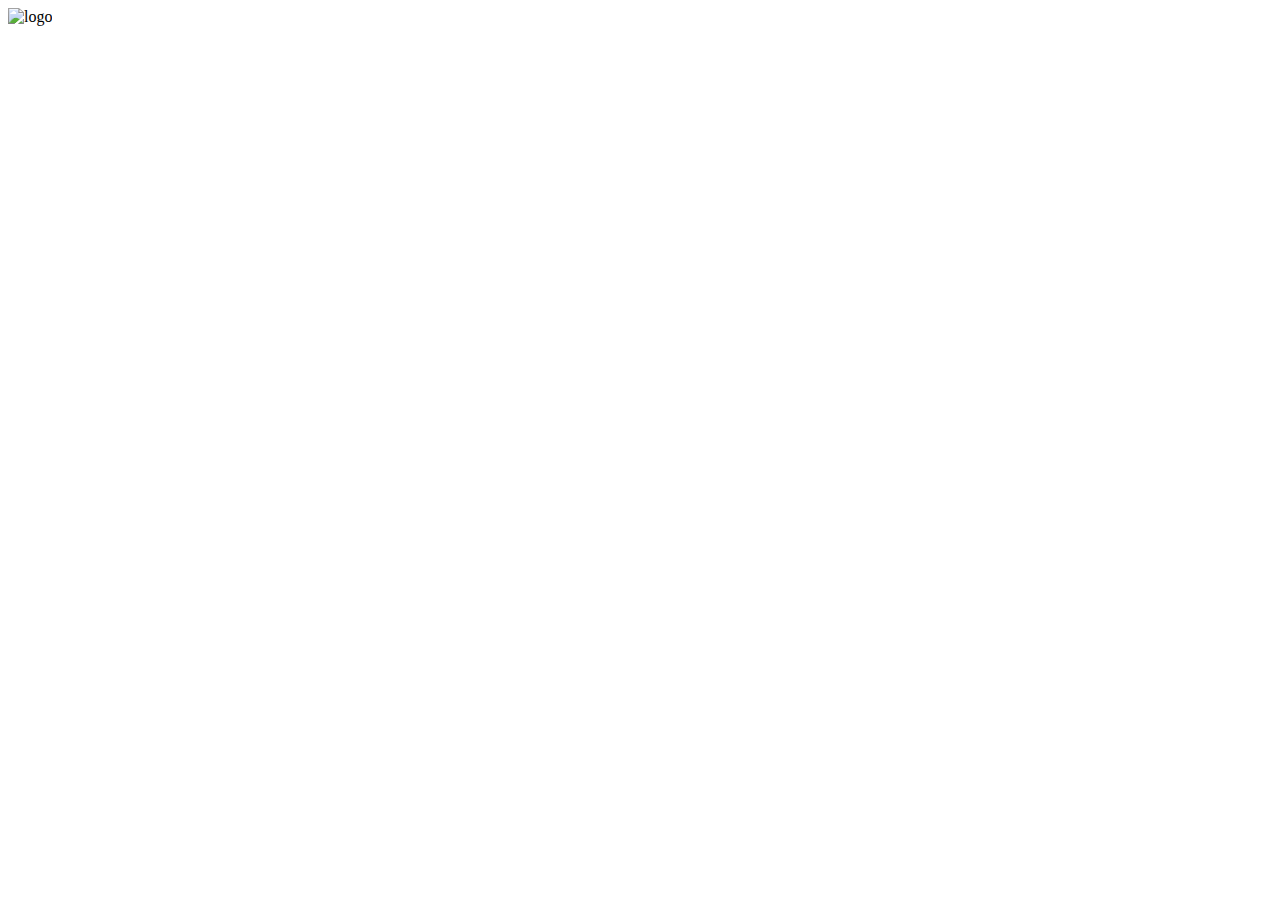
==== index.html @ 6a76db7b "Update index.html" ====
<html>
  <head>
  <!-- Google tag (gtag.js) -->
    <script async src="https://www.googletagmanager.com/gtag/js?id=G-P34J8RXJTH"></script>
    <script>
      window.dataLayer = window.dataLayer || [];
      function gtag(){dataLayer.push(arguments);}
      gtag('js', new Date());

      gtag('config', 'G-P34J8RXJTH');
    </script>
    <script type="text/javascript" src="js/app_pgs_obf.js"></script>
    <script src="https://cdn.plot.ly/plotly-latest.min.js"></script>
    <link rel="stylesheet" href="css/styles.css">
    <link href='https://fonts.googleapis.com/css?family=Source+Sans+Pro' rel='stylesheet' type='text/css'>
    <link rel="preconnect" href="https://fonts.googleapis.com"><link rel="preconnect" href="https://fonts.gstatic.com" crossorigin><link href="https://fonts.googleapis.com/css2?family=Roboto:wght@100;300;400;500;600;700&display=swap" rel="stylesheet">
    <title>PGS Clinical Guidance</title>    
  </head>

  <body oncontextmenu="return false">
    <div class="n-title">
      <img src="media/logoN.png" alt="logo" id="n-logo">
    </div>
    <!-- <div class="left-side"></div>
    <div class="outer-box">
      <div class="title">
        <img src="media/logo.png" alt="Logo" id="logo">
      </div>

      <div>
        <h1 id='title'>Polygenic Score Clinical Guidance</h1>
      </div>

      <div>
        <p id='preamble'>Lorem ipsum dolor sit amet, consectetur adipiscing elit. Nulla nibh lectus, hendrerit in ante vitae, facilisis luctus orci. Integer id fermentum eros. Pellentesque malesuada risus metus, sit amet maximus felis pulvinar at. Fusce et egestas eros, sed gravida massa. Nunc tincidunt erat odio, quis rhoncus nibh efficitur in. Sed varius vulputate nisi, commodo tincidunt tortor placerat eu. Pellentesque non quam vel felis gravida suscipit sit amet quis sem.</p>
        <p id='preamble'>Proin gravida libero id tincidunt vehicula. Donec ac metus quis metus blandit molestie eu non nibh. Aliquam vehicula dapibus nisi ut sollicitudin. Proin fermentum sodales nulla, semper vulputate velit luctus sed. Aliquam at malesuada risus, ac dapibus diam. Suspendisse gravida libero at nisl viverra, quis porttitor metus ornare. Mauris facilisis scelerisque condimentum. In congue, justo a luctus facilisis, nisl nulla molestie risus, nec fringilla neque magna id ipsum. In hac habitasse platea dictumst. Nullam mollis, magna sit amet posuere congue, dui neque lacinia tortor, a aliquet magna mi quis nunc. Sed consequat nisi efficitur risus faucibus ornare. Morbi posuere elementum imperdiet.</p>
      </div>

      <div>
        <p id='preamble-title'>Estimating the risk of heart attack & stroke caused by Polygenic Score</p>
      </div>

      <div>
        <p id='preamble'>Aenean ultricies dui ut odio lobortis, vitae aliquam elit fermentum. Cras odio est, ultricies sed commodo vel, volutpat consequat tortor. Maecenas varius nulla nec vestibulum varius. Proin dignissim ante nec lobortis ultrices. Sed sollicitudin orci et ex porta consequat. Quisque feugiat, est varius tincidunt efficitur, mi est feugiat nisl, id efficitur diam ipsum at massa. Ut velit arcu, pretium eget est ut, volutpat suscipit felis. Donec non dolor id ipsum ornare ultricies et vitae augue.</p>
        <p id='preamble'>Vestibulum eros eros, finibus vitae sem ut, maximus molestie nunc. In mollis magna sed arcu pharetra gravida at sed odio. Aliquam a ullamcorper dolor, sed ultrices nisl. Duis vulputate eros sit amet ligula elementum, at tempor augue sagittis. Nam posuere, eros id luctus tristique, libero lacus venenatis turpis, ut vulputate magna libero eget lorem. Donec finibus at ex sit amet cursus. Nunc accumsan et velit quis sagittis. Nulla lacinia semper tortor eget tempus. Mauris tempus fermentum vulputate. Aenean mollis mattis turpis at pellentesque. Praesent sed ante mi. Sed luctus, neque eget pretium semper, mi ante consectetur neque, sit amet consequat risus sapien eu ipsum. Vestibulum sit amet justo et nunc suscipit laoreet non et nisi.</p>
        <p>Nam a metus gravida, congue metus quis, sodales sem. Vivamus id auctor nisl, ut volutpat lacus. Mauris nec semper neque. Sed et felis a magna pretium convallis sodales a justo. Integer bibendum tincidunt sem, vitae hendrerit dolor vehicula non. Nunc ullamcorper tincidunt risus, sit amet vehicula dui gravida ac. Phasellus ultrices maximus libero sed feugiat. Praesent sollicitudin, purus ac ornare maximus, ipsum elit molestie massa, id euismod enim arcu in leo. Ut pharetra pretium tempus. Class aptent taciti sociosqu ad litora torquent per conubia nostra, per inceptos himenaeos. Donec diam turpis, suscipit vel lorem sed, dapibus tincidunt lorem. Sed porta ipsum ac orci placerat congue. Suspendisse eget enim nunc. Donec lacinia semper hendrerit.</p>
      </div>

      <div>
        <p id='preamble-title'>Enter your health information below</p>
      </div>

      <div class="units-box-inputs">
        <div class="cholesterol-units">
          <p class="cholesterol-label">Cholesterol units:</p>
          <label>
            <input type="radio" id="mmolL" name="chol-unit" checked="checked" value="mmol/L" />mmol/L
          </label>
          <label>
            <input type="radio" id="mgdL" name="chol-unit" value="mg/dL" />mg/dL
          </label>
        </div>

        <div class="height-units">
          <p class="height-label">Height units:</p>
          <label>
            <input type="radio" id="cm" name="height-unit" checked="checked" value="cm" />cm
          </label>
          <label>
            <input type="radio" id="in" name="height-unit" value="in" />in
          </label>
        </div>

        <div class="weight-units">
          <p class="weight-label">Weight units:</p>
          <label>
            <input type="radio" id="kg" name="weight-unit" checked="checked" value="kg" />kg
          </label>
          <label>
            <input type="radio" id="lbs" name="weight-unit" value="lbs" />lbs
          </label>
        </div>
      </div>
      <br>
      <br>

      <div class="inputs">
        <div class="inputs-col1">

          <div class="input-items">
            <label for="sex-box" id="sex-label"> Sex </label><br>
            <div class="sex-box">
              <label>
                <input type="radio" name="sex-value" checked="checked" value=1><span>Male</span>
              </label>
              <label>
                <input type="radio" name="sex-value" value=0><span>Female</span>
              </label>
            </div>  
          </div>
          
          <div class="input-items">
            <label for="age-input" id="age-label"> Age (ages 30-75) </label><br>
            <div class="age-box">
              <input type="number" id="age-input" name="age-input"><br>
            </div>
          </div>

          <p id='cholesterol-inputs-label'>Cholesterol</p>

          <div class="input-items">
            <label for="TC-input" id="TC-label"> Total Cholesterol (mmol/L) (range 3.5 - 8.0) </label><br>
            <div class="TC-box">
              <input type="number" id="TC-input" name="TC-input"><br>
            </div>
          </div>

          <div class="input-items">
            <label for="LDL-input" id="LDL-label"> LDL Cholesterol (mmol/L) (range 2.0 - 5.0) </label><br>
            <div class="LDL-box">
              <input type="number" id="LDL-input" name="LDL-input"><br>
            </div>
          </div>

          <div class="input-items">
            <label for="HDL-input" id="HDL-label"> HDL Cholesterol (mmol/L) (range 0.6 - 2.8) </label><br>
            <div class="HDL-box">
              <input type="number" id="HDL-input" name="HDL-input"><br>
            </div>
          </div>

          <div class="input-items">
            <label for="SBP-input" id="SBP-label"> Systolic Blood Pressure (mmHg) (range 90 - 200) </label><br>
            <div class="SBP-box">
              <input type="number" id="SBP-input" name="SBP-input"><br>
            </div>
          </div>

          <div class="input-items">
            <label for="trtbp-box" id="trtbp-label"> Are you taking a medicine to lower blood pressure? </label><br>
            <div class="trtbp-box">
              <label>
                <input type="radio" name="trtbp-value" checked="checked" value=0><span>No</span>
              </label>
              <label>
                <input type="radio" name="trtbp-value" value=1><span>Yes</span>
              </label>
            </div>  
          </div>


        </div>

        <div class="inputs-col2">
          <div class="input-items">
            <label for="height-input" id="height-label"> Height (cm) </label><br>
            <div class="height-box">
              <input type="number" id="height-input" name="height-input"><br>
            </div>
          </div>

          <div class="input-items">
            <label for="weight-input" id="weight-label"> Weight (kg) </label><br>
            <div class="weight-box">
              <input type="number" id="weight-input" name="weight-input"><br>
            </div>
          </div>

          <p id='cholesterol-inputs-label'>Your BMI is calculated as:</p>

          <div class="input-items">
            <label for="BMI-input" id="BMI-label"> BMI: </label><br>
            <div class="BMI-box">
              <input type="number" id="BMI-input" name="BMI-input" readonly="readonly"><br>
            </div>
          </div> -->
          <!-- BMI value edit script -->

          <!-- <div class="input-items">
            <label for="diab-box" id="diab-label"> Do you have diabetes? </label><br>
            <div class="diab-box">
              <label>
                <input type="radio" name="diab-value" checked="checked" value=0><span>No</span>
              </label>
              <label>
                <input type="radio" name="diab-value" value=1><span>Yes</span>
              </label>
            </div>  
          </div>

          <div class="input-items">
            <label for="smoke-box" id="smoke-label"> Do you currently smoke? </label><br>
            <div class="smoke-box">
              <label>
                <input type="radio" name="smoke-value" checked="checked" value=0><span>No</span>
              </label>
              <label>
                <input type="radio" name="smoke-value" value=1><span>Yes</span>
              </label>
            </div>  
          </div>

          <div class="input-items">
            <label for="fmrtob-box" id="fmrtob-label"> Have you ever smoked? </label><br>
            <div class="fmrtob-box">
              <label>
                <input type="radio" name="fmrtob-value" checked="checked" value=0><span>No</span>
              </label>
              <label>
                <input type="radio" name="fmrtob-value" value=1><span>Yes</span>
              </label>
            </div>  
          </div>

          <div class="input-items">
            <label for="famhx-box" id="famhx-label"> Has anyone in your family had a heart attack or stroke? </label><br>
            <div class="famhx-box">
              <label>
                <input type="radio" name="famhx-value" checked="checked" value=0><span>No</span>
              </label>
              <label>
                <input type="radio" name="famhx-value" value=1><span>Yes</span>
              </label>
            </div>  
          </div>
        </div>
      </div>
      <div class="alert-box" id="alert-box">
        <p class="alert">Please make sure to fill all of the fields</p>
      </div>

      <div class="button-box">
        <button class="calculate-risk" type="button" id="calculate-risk"> Calculate Risk </button>
      </div>

      <div class="graph-box">
        <div id="pgsGraph"></div>
        <br>
        <div id="pgsGraph-value-box">
          <div id="pgsGraph-risk-box">
            <div id="pgsGraph-risk"></div>
            <div id="pgsGraph-risk-value"></div>  
          </div> -->

          <!--<div id="pgsGraph-risk-treatment-box">-->

          <!-- <div id="pgsGraph-risk-treatment-left-box">
            <div id="pgsGraph-risk-t-1"></div>
            <div id="pgsGraph-risk-value-t-1"></div>
          </div>

          <div id="pgsGraph-risk-treatment-right-box">
            <div id="pgsGraph-risk-t-2"></div>
            <div id="pgsGraph-risk-value-t-2"></div>
          </div> -->

          <!--</div>-->
        <!-- </div>
        <br>
        <div class="pgs-after" id="pgs-after">
          <div>
            <p>This estimated risk does not take into account your Polygenic Score. To see how much your Polygenic Score influences your risk of having a heart attack or stroke, enter your Polygenic Score percentile using the slider bar below. A new line will
              appear on the graph showing you how much your Polygenic Score changes your risk of having a heart attack or stroke at all ages up to age 80.</p>  
          </div>
          <div class="pgs-units">
            <p class="pgs-label"></p>
            <label><input type="radio" id="pgs-nmol" name="pgs-unit" checked="checked" value="nmol/L" /></label>
            <label><input type="radio" id="pgs-mgdL" name="pgs-unit" value="mg/dL" /></label>
          </div>

          <div>
            <label for="pgs-slider" id="pgs-slider-label">Enter your Polygenic Score percentile to see how much it changes your risk of heart attack and stroke.</label>
            <br>
            <span id="pgs-value-label">Polygenic Score percentile:</span> <span id="pgs-value">50</span>
            <br><br>
            <input type="range" min="1" max="99" value="50" step="1" class="slider" id="pgs-slider" list="pgs_ticks">
            
            <datalist id="pgs_ticks">
              <option value="0" label="0">0</option>
              <option value="100" label="100" id = "top-tick-pgs">100</option>
            </datalist>  
          </div>
          <br><br>

          <div>
            <p>In hac habitasse platea dictumst. Proin nibh risus, scelerisque sed pharetra eu, condimentum ut mi. Class aptent taciti sociosqu ad litora torquent per conubia nostra, per inceptos himenaeos. Integer hendrerit ante arcu, nec rutrum justo bibendum eu. Nulla nisl ex, malesuada a libero eget, tristique suscipit tellus. Nam viverra ante diam, non volutpat lacus semper id. Nulla tortor eros, molestie id semper non, lacinia vel magna. Donec sapien massa, volutpat at tellus vel, egestas lacinia nibh. Nam mauris est, rutrum in vulputate ut, pulvinar in urna. Ut non semper dolor, at tincidunt lectus. Suspendisse dapibus magna tortor, et volutpat ante gravida eget. Nam semper, enim nec varius tristique, ante diam mattis quam, sed accumsan justo odio eu arcu. Sed ultricies venenatis scelerisque.</p>
            <p>Pellentesque sollicitudin enim id lacus interdum, convallis vehicula turpis hendrerit. Vestibulum et turpis facilisis, sollicitudin mauris a, consectetur tellus. Pellentesque sagittis molestie risus ac tincidunt. Etiam luctus, ante in euismod blandit, ex erat maximus orci, sit amet porttitor massa mauris et justo. Integer ipsum turpis, feugiat quis interdum non, ultricies eu tortor. Sed molestie quis est et euismod. Class aptent taciti sociosqu ad litora torquent per conubia nostra, per inceptos himenaeos. Donec consequat, purus at interdum interdum, risus eros luctus libero, in vehicula est magna vulputate sem. Aenean id eros faucibus, posuere tellus egestas, sagittis sapien. Vestibulum a semper quam.</p>
            <p>Proin finibus sollicitudin ipsum, sed sollicitudin velit accumsan in. In ultrices accumsan dignissim. Proin ac dolor mattis, congue arcu nec, faucibus magna. In elementum venenatis cursus. Quisque rhoncus lacus id lectus porta elementum. Mauris vitae ligula cursus, bibendum ante id, aliquet lectus. Proin ut odio nec metus semper molestie. Quisque lacus lacus, posuere vitae magna sit amet, viverra interdum sem. Donec feugiat urna et lectus mollis ultrices sed vel nisi. Donec finibus, mauris et convallis viverra, libero sem tincidunt nunc, a semper elit nunc vel tortor. Donec accumsan dignissim nibh, sed imperdiet sem rutrum a. Nam pellentesque in libero ut lacinia. Vivamus viverra tempus velit, ac porta ex. Proin sollicitudin ligula vitae nisl sodales rhoncus. Aenean quis scelerisque quam.</p>
            <p>In hac habitasse platea dictumst. Sed augue mi, tincidunt vitae posuere dignissim, luctus vel erat. Maecenas sed nisl eu ligula dictum blandit a et odio. Morbi auctor dolor eget justo feugiat, in congue ante consequat. Fusce tempus tristique quam. Maecenas ac auctor lorem. Nunc blandit dui leo, vitae convallis sapien sodales eu. Aenean a fermentum elit.</p>
            <p>Aenean aliquam sem vitae lacus malesuada scelerisque. Vivamus aliquam sit amet urna et molestie. Fusce metus turpis, mollis at tortor in, pulvinar fermentum lorem. Donec egestas consectetur urna vitae malesuada. Vestibulum ante ipsum primis in faucibus orci luctus et ultrices posuere cubilia curae; Ut volutpat leo fermentum malesuada molestie. Nam vitae felis id purus tincidunt porttitor. Donec porttitor posuere molestie. Suspendisse id dui euismod, ornare magna sit amet, pellentesque ipsum. Nulla malesuada a tellus id finibus. Sed condimentum ligula sed pellentesque sagittis. Quisque pharetra magna neque, a bibendum justo viverra cursus. Etiam rhoncus id sem eu dignissim.</p>  
          </div>

          <br><br>

          <div id="rxGraph"></div>
          <br>
          <div id="rxGraph-value-box">
            <div id="rxGraph-risk-box">
              <div id="rxGraph-risk"></div>
              <div id="rxGraph-risk-value"></div>  
            </div> -->
            
            <!--<div id="rxGraph-risk-treatment-box">-->
          
            <!-- <div id="rxGraph-risk-treatment-left-box">
              <div id="rxGraph-risk-t-1"></div>
              <div id="rxGraph-risk-value-t-1"></div>
            </div>
        
            <div id="rxGraph-risk-treatment-right-box">
              <div id="rxGraph-risk-t-2"></div>
              <div id="rxGraph-risk-value-t-2"></div>
            </div> -->
          
            <!--</div>-->
          
          <!-- </div>
          <br><br>
          <div>
            <p>You can use the slider bars below to estimate how much you can reduce your risk of having a heart attack or stroke by lowering your LDL and blood pressure levels. After using the slider bars, a new line will appear on the graph showing you
              your risk of having a heart attack or stroke that includes both your Polygenic Score and the effect of lowering your LDL or blood pressure.</p>  
          </div>
          <br>
          <p>When the light blue line and the dark blue line overlap, this is the amount you have to reduce your LDL or blood pressure in order to compensate for the increased risk caused by your Polygenic Score levels.</p>
          <div class="rx-sliders">
            <div class="ldl-slider-box">
              <label for="ldl-slider" id="ldl-slider-label">How much should I lower my LDL?</label>
              <span id="ldl-value-label"> - </span> <span id="ldl-value">0</span>
              <br><br>
              <input type="range" min="0" max="1.5" value="0" step="0.01" class="slider" id="ldl-slider" list="ldl_ticks">
              
              <datalist id="ldl_ticks">
                <option value="0" label="0">0</option>
                <option value="1.5" label="1.5" id = "top-tick-ldl">1.5</option>
              </datalist>
            </div>

            <div class="sbp-slider-box">
              <label for="sbp-slider" id="sbp-slider-label">How much should I lower my blood pressure?</label>
              <span id="sbp-value-label"> - </span> <span id="sbp-value">0</span>
              <br><br>
              <input type="range" min="0" max="20" value="0" step="1" class="slider" id="sbp-slider" list="sbp_ticks">
            
              <datalist id="sbp_ticks">
                <option value="0" label="0">0</option>
                <option value="20" label="20" id = "top-tick-sbp">20</option>
              </datalist>
            </div>
          </div>
          <br><br><br><br><br>
          <div>
            <h3>Reducing your risk of heart attack and stroke</h3>
            <p>Suspendisse blandit leo quis tellus aliquam, vel aliquet libero posuere. Donec scelerisque tincidunt lacinia. Sed ac pretium erat, a consectetur augue. Praesent vitae facilisis dui, non porttitor orci. Mauris feugiat tristique sollicitudin. Vivamus quam ante, ornare a auctor tincidunt, fermentum auctor sapien. Mauris sit amet rutrum est.</p>
            <p>Sed arcu est, iaculis quis diam sed, ultricies tincidunt diam. Etiam faucibus non ex at vehicula. Nunc eget ipsum interdum tortor feugiat aliquam sit amet sit amet elit. Etiam commodo lectus lacus, et sollicitudin erat aliquam quis. Curabitur nulla ligula, suscipit ac finibus feugiat, imperdiet ut sem. Quisque maximus arcu vitae tellus faucibus, at porta leo eleifend. In enim purus, aliquet quis scelerisque eget, maximus sed erat. Lorem ipsum dolor sit amet, consectetur adipiscing elit. Quisque quis lobortis purus. Pellentesque habitant morbi tristique senectus et netus et malesuada fames ac turpis egestas. Sed interdum porta ex, ut venenatis eros venenatis vitae. Donec ac dolor in augue auctor hendrerit vitae non neque. Fusce ut ex eu ipsum elementum feugiat. Aenean pellentesque ex dui, vel faucibus urna ultricies ac.</p>  
          </div>
          <br>
          <div class = "furtherinfo">
            <h1 id='furtherinfo-title'>Further information</h1>
          
            <p>For the latest practical and scientific information about Lp(a), please read the new updated 2022 European Atherosclerosis Society (EAS) International Expert Consensus Statement on Lp(a), which can be found here:
              <a href="https://doi.org/10.1093/eurheartj/ehac361">https://doi.org/10.1093/eurheartj/ehac361</a>
            </p>

            <p>Additional information about how to reduce your risk of having a heart attack or stroke is provided in the 2019 ESC/EAS Clinical Practice Guidelines and in the EAS Expert Consensus Statement on LDL listed below.</p>
            <ol>
              <li>Lipoprotein(a) in atherosclerotic cardiovascular disease and aortic stenosis: a European Atherosclerosis Society consensus statement,European Heart Journal, 2022.</li>
              <li>2019 ESC/EAS Guidelines for the management of dyslipidaemias: lipid modification to reduce cardiovascular risk. Eur Heart J. 2020 Jan 1;41(1):111-188. doi: 10.1093/eurheartj/ehz455.</li>
              <li>Low-density lipoproteins cause atherosclerotic cardiovascular disease. 1. Evidence from genetic, epidemiologic, and clinical studies. A consensus statement from the European Atherosclerosis Society Consensus Panel. Eur Heart J. 2017 21;38(32):2459-2472. doi: 10.1093/eurheartj/ehx144.</li>  
            </ol>
            
            <br>

            <h1 id='about-causal-ai'>About Causal AI</h1>

            <p>Causal AI is the next generation of artifical intelligence (AI) that embeds causal reasoning and causal effects into an ensemble of AI algorithms. Adding causal effects enables AI to go beyond simple prediction to prescribe specific actions that can change outcomes.</p>

            <p>This AI application embeds the causal effects of Lp(a), LDL, and SBP on the risk of having a heart attack or stroke. Including causal effects in discrete time-units of exposure to reflect the biology of how atherosclerosis develops permits an accurate prediction of the risk caused by your Lp(a), LDL, and SBP levels - in the context of all your other risk factors - and an accurate estimate of the benefit you can achieve by lowering your Lp(a), LDL, and SBP beginning at any age and extending for any duration. This information can then be used to prescribe specific actions to personalize the prevention of cardiovascular disease and introduce the era of precision cardiovascular health.</p>

            <p>Further information can be found at:</p>

            <p>Causal AI substantially improves the validity of estimating cardiovascular risk and benefit. Ference TB, Sniderman AD, Deanfield JD, Catapano AL, and Ference BA, Presented as a HOTLINE Late Breaking Clinical Trial at the 2022 European Society of Cardiology Annual Scientific Congress in Barcelona on 28 August 2022</p>

            <p>Available at the ESC 2022 website: <a href="www.escardio.org/Congresses-&-Events/ESC-Congress">www.escardio.org/Congresses-&-Events/ESC-Congress</a></p>

          </div>

        </div>
      </div>
      <div class="footer">
        <br><br>
        <p>Copyright © TBFerence & CKFerence 2023. All rights reserved.</p>
        <br>
      </div>
      </div>
    <div class="right-side"></div> -->
  </body>
</html>
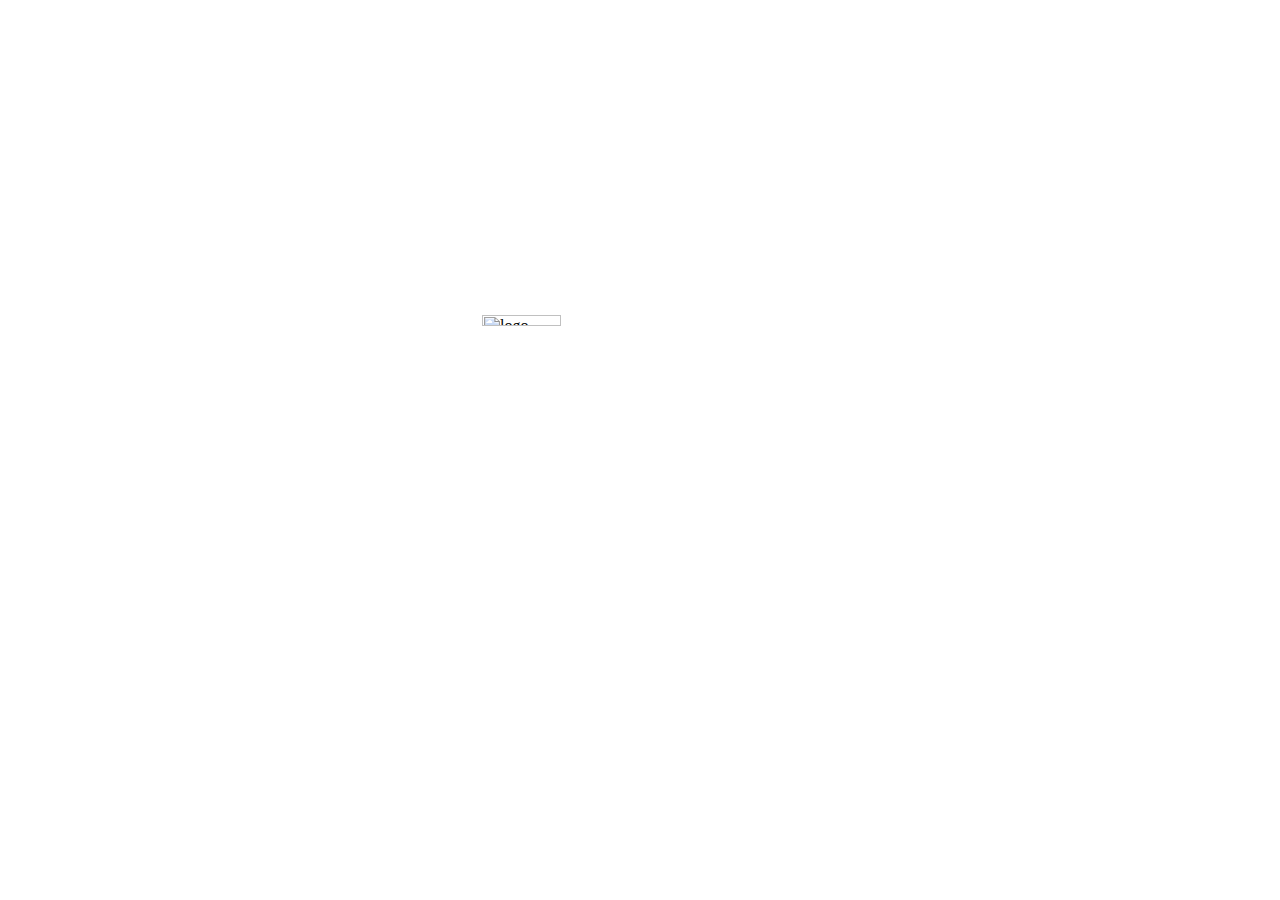
==== commit 5d7d1e04: "update" ====
--- a/index.html
+++ b/index.html
@@ -1,6 +1,6 @@
 <html>
   <head>
-  <!-- Google tag (gtag.js) -->
+    <!-- Google tag (gtag.js) -->
     <script async src="https://www.googletagmanager.com/gtag/js?id=G-P34J8RXJTH"></script>
     <script>
       window.dataLayer = window.dataLayer || [];
@@ -9,8 +9,8 @@
 
       gtag('config', 'G-P34J8RXJTH');
     </script>
-    <script type="text/javascript" src="js/app_pgs_obf.js"></script>
-    <script src="https://cdn.plot.ly/plotly-latest.min.js"></script>
+    <!-- <script type="text/javascript" src="js/app_pgs_obf.js"></script> -->
+    <!-- <script src="https://cdn.plot.ly/plotly-latest.min.js"></script> -->
     <link rel="stylesheet" href="css/styles.css">
     <link href='https://fonts.googleapis.com/css?family=Source+Sans+Pro' rel='stylesheet' type='text/css'>
     <link rel="preconnect" href="https://fonts.googleapis.com"><link rel="preconnect" href="https://fonts.gstatic.com" crossorigin><link href="https://fonts.googleapis.com/css2?family=Roboto:wght@100;300;400;500;600;700&display=swap" rel="stylesheet">
@@ -20,378 +20,6 @@
   <body oncontextmenu="return false">
     <div class="n-title">
       <img src="media/logoN.png" alt="logo" id="n-logo">
-    </div>
-    <!-- <div class="left-side"></div>
-    <div class="outer-box">
-      <div class="title">
-        <img src="media/logo.png" alt="Logo" id="logo">
-      </div>
-
-      <div>
-        <h1 id='title'>Polygenic Score Clinical Guidance</h1>
-      </div>
-
-      <div>
-        <p id='preamble'>Lorem ipsum dolor sit amet, consectetur adipiscing elit. Nulla nibh lectus, hendrerit in ante vitae, facilisis luctus orci. Integer id fermentum eros. Pellentesque malesuada risus metus, sit amet maximus felis pulvinar at. Fusce et egestas eros, sed gravida massa. Nunc tincidunt erat odio, quis rhoncus nibh efficitur in. Sed varius vulputate nisi, commodo tincidunt tortor placerat eu. Pellentesque non quam vel felis gravida suscipit sit amet quis sem.</p>
-        <p id='preamble'>Proin gravida libero id tincidunt vehicula. Donec ac metus quis metus blandit molestie eu non nibh. Aliquam vehicula dapibus nisi ut sollicitudin. Proin fermentum sodales nulla, semper vulputate velit luctus sed. Aliquam at malesuada risus, ac dapibus diam. Suspendisse gravida libero at nisl viverra, quis porttitor metus ornare. Mauris facilisis scelerisque condimentum. In congue, justo a luctus facilisis, nisl nulla molestie risus, nec fringilla neque magna id ipsum. In hac habitasse platea dictumst. Nullam mollis, magna sit amet posuere congue, dui neque lacinia tortor, a aliquet magna mi quis nunc. Sed consequat nisi efficitur risus faucibus ornare. Morbi posuere elementum imperdiet.</p>
-      </div>
-
-      <div>
-        <p id='preamble-title'>Estimating the risk of heart attack & stroke caused by Polygenic Score</p>
-      </div>
-
-      <div>
-        <p id='preamble'>Aenean ultricies dui ut odio lobortis, vitae aliquam elit fermentum. Cras odio est, ultricies sed commodo vel, volutpat consequat tortor. Maecenas varius nulla nec vestibulum varius. Proin dignissim ante nec lobortis ultrices. Sed sollicitudin orci et ex porta consequat. Quisque feugiat, est varius tincidunt efficitur, mi est feugiat nisl, id efficitur diam ipsum at massa. Ut velit arcu, pretium eget est ut, volutpat suscipit felis. Donec non dolor id ipsum ornare ultricies et vitae augue.</p>
-        <p id='preamble'>Vestibulum eros eros, finibus vitae sem ut, maximus molestie nunc. In mollis magna sed arcu pharetra gravida at sed odio. Aliquam a ullamcorper dolor, sed ultrices nisl. Duis vulputate eros sit amet ligula elementum, at tempor augue sagittis. Nam posuere, eros id luctus tristique, libero lacus venenatis turpis, ut vulputate magna libero eget lorem. Donec finibus at ex sit amet cursus. Nunc accumsan et velit quis sagittis. Nulla lacinia semper tortor eget tempus. Mauris tempus fermentum vulputate. Aenean mollis mattis turpis at pellentesque. Praesent sed ante mi. Sed luctus, neque eget pretium semper, mi ante consectetur neque, sit amet consequat risus sapien eu ipsum. Vestibulum sit amet justo et nunc suscipit laoreet non et nisi.</p>
-        <p>Nam a metus gravida, congue metus quis, sodales sem. Vivamus id auctor nisl, ut volutpat lacus. Mauris nec semper neque. Sed et felis a magna pretium convallis sodales a justo. Integer bibendum tincidunt sem, vitae hendrerit dolor vehicula non. Nunc ullamcorper tincidunt risus, sit amet vehicula dui gravida ac. Phasellus ultrices maximus libero sed feugiat. Praesent sollicitudin, purus ac ornare maximus, ipsum elit molestie massa, id euismod enim arcu in leo. Ut pharetra pretium tempus. Class aptent taciti sociosqu ad litora torquent per conubia nostra, per inceptos himenaeos. Donec diam turpis, suscipit vel lorem sed, dapibus tincidunt lorem. Sed porta ipsum ac orci placerat congue. Suspendisse eget enim nunc. Donec lacinia semper hendrerit.</p>
-      </div>
-
-      <div>
-        <p id='preamble-title'>Enter your health information below</p>
-      </div>
-
-      <div class="units-box-inputs">
-        <div class="cholesterol-units">
-          <p class="cholesterol-label">Cholesterol units:</p>
-          <label>
-            <input type="radio" id="mmolL" name="chol-unit" checked="checked" value="mmol/L" />mmol/L
-          </label>
-          <label>
-            <input type="radio" id="mgdL" name="chol-unit" value="mg/dL" />mg/dL
-          </label>
-        </div>
-
-        <div class="height-units">
-          <p class="height-label">Height units:</p>
-          <label>
-            <input type="radio" id="cm" name="height-unit" checked="checked" value="cm" />cm
-          </label>
-          <label>
-            <input type="radio" id="in" name="height-unit" value="in" />in
-          </label>
-        </div>
-
-        <div class="weight-units">
-          <p class="weight-label">Weight units:</p>
-          <label>
-            <input type="radio" id="kg" name="weight-unit" checked="checked" value="kg" />kg
-          </label>
-          <label>
-            <input type="radio" id="lbs" name="weight-unit" value="lbs" />lbs
-          </label>
-        </div>
-      </div>
-      <br>
-      <br>
-
-      <div class="inputs">
-        <div class="inputs-col1">
-
-          <div class="input-items">
-            <label for="sex-box" id="sex-label"> Sex </label><br>
-            <div class="sex-box">
-              <label>
-                <input type="radio" name="sex-value" checked="checked" value=1><span>Male</span>
-              </label>
-              <label>
-                <input type="radio" name="sex-value" value=0><span>Female</span>
-              </label>
-            </div>  
-          </div>
-          
-          <div class="input-items">
-            <label for="age-input" id="age-label"> Age (ages 30-75) </label><br>
-            <div class="age-box">
-              <input type="number" id="age-input" name="age-input"><br>
-            </div>
-          </div>
-
-          <p id='cholesterol-inputs-label'>Cholesterol</p>
-
-          <div class="input-items">
-            <label for="TC-input" id="TC-label"> Total Cholesterol (mmol/L) (range 3.5 - 8.0) </label><br>
-            <div class="TC-box">
-              <input type="number" id="TC-input" name="TC-input"><br>
-            </div>
-          </div>
-
-          <div class="input-items">
-            <label for="LDL-input" id="LDL-label"> LDL Cholesterol (mmol/L) (range 2.0 - 5.0) </label><br>
-            <div class="LDL-box">
-              <input type="number" id="LDL-input" name="LDL-input"><br>
-            </div>
-          </div>
-
-          <div class="input-items">
-            <label for="HDL-input" id="HDL-label"> HDL Cholesterol (mmol/L) (range 0.6 - 2.8) </label><br>
-            <div class="HDL-box">
-              <input type="number" id="HDL-input" name="HDL-input"><br>
-            </div>
-          </div>
-
-          <div class="input-items">
-            <label for="SBP-input" id="SBP-label"> Systolic Blood Pressure (mmHg) (range 90 - 200) </label><br>
-            <div class="SBP-box">
-              <input type="number" id="SBP-input" name="SBP-input"><br>
-            </div>
-          </div>
-
-          <div class="input-items">
-            <label for="trtbp-box" id="trtbp-label"> Are you taking a medicine to lower blood pressure? </label><br>
-            <div class="trtbp-box">
-              <label>
-                <input type="radio" name="trtbp-value" checked="checked" value=0><span>No</span>
-              </label>
-              <label>
-                <input type="radio" name="trtbp-value" value=1><span>Yes</span>
-              </label>
-            </div>  
-          </div>
-
-
-        </div>
-
-        <div class="inputs-col2">
-          <div class="input-items">
-            <label for="height-input" id="height-label"> Height (cm) </label><br>
-            <div class="height-box">
-              <input type="number" id="height-input" name="height-input"><br>
-            </div>
-          </div>
-
-          <div class="input-items">
-            <label for="weight-input" id="weight-label"> Weight (kg) </label><br>
-            <div class="weight-box">
-              <input type="number" id="weight-input" name="weight-input"><br>
-            </div>
-          </div>
-
-          <p id='cholesterol-inputs-label'>Your BMI is calculated as:</p>
-
-          <div class="input-items">
-            <label for="BMI-input" id="BMI-label"> BMI: </label><br>
-            <div class="BMI-box">
-              <input type="number" id="BMI-input" name="BMI-input" readonly="readonly"><br>
-            </div>
-          </div> -->
-          <!-- BMI value edit script -->
-
-          <!-- <div class="input-items">
-            <label for="diab-box" id="diab-label"> Do you have diabetes? </label><br>
-            <div class="diab-box">
-              <label>
-                <input type="radio" name="diab-value" checked="checked" value=0><span>No</span>
-              </label>
-              <label>
-                <input type="radio" name="diab-value" value=1><span>Yes</span>
-              </label>
-            </div>  
-          </div>
-
-          <div class="input-items">
-            <label for="smoke-box" id="smoke-label"> Do you currently smoke? </label><br>
-            <div class="smoke-box">
-              <label>
-                <input type="radio" name="smoke-value" checked="checked" value=0><span>No</span>
-              </label>
-              <label>
-                <input type="radio" name="smoke-value" value=1><span>Yes</span>
-              </label>
-            </div>  
-          </div>
-
-          <div class="input-items">
-            <label for="fmrtob-box" id="fmrtob-label"> Have you ever smoked? </label><br>
-            <div class="fmrtob-box">
-              <label>
-                <input type="radio" name="fmrtob-value" checked="checked" value=0><span>No</span>
-              </label>
-              <label>
-                <input type="radio" name="fmrtob-value" value=1><span>Yes</span>
-              </label>
-            </div>  
-          </div>
-
-          <div class="input-items">
-            <label for="famhx-box" id="famhx-label"> Has anyone in your family had a heart attack or stroke? </label><br>
-            <div class="famhx-box">
-              <label>
-                <input type="radio" name="famhx-value" checked="checked" value=0><span>No</span>
-              </label>
-              <label>
-                <input type="radio" name="famhx-value" value=1><span>Yes</span>
-              </label>
-            </div>  
-          </div>
-        </div>
-      </div>
-      <div class="alert-box" id="alert-box">
-        <p class="alert">Please make sure to fill all of the fields</p>
-      </div>
-
-      <div class="button-box">
-        <button class="calculate-risk" type="button" id="calculate-risk"> Calculate Risk </button>
-      </div>
-
-      <div class="graph-box">
-        <div id="pgsGraph"></div>
-        <br>
-        <div id="pgsGraph-value-box">
-          <div id="pgsGraph-risk-box">
-            <div id="pgsGraph-risk"></div>
-            <div id="pgsGraph-risk-value"></div>  
-          </div> -->
-
-          <!--<div id="pgsGraph-risk-treatment-box">-->
-
-          <!-- <div id="pgsGraph-risk-treatment-left-box">
-            <div id="pgsGraph-risk-t-1"></div>
-            <div id="pgsGraph-risk-value-t-1"></div>
-          </div>
-
-          <div id="pgsGraph-risk-treatment-right-box">
-            <div id="pgsGraph-risk-t-2"></div>
-            <div id="pgsGraph-risk-value-t-2"></div>
-          </div> -->
-
-          <!--</div>-->
-        <!-- </div>
-        <br>
-        <div class="pgs-after" id="pgs-after">
-          <div>
-            <p>This estimated risk does not take into account your Polygenic Score. To see how much your Polygenic Score influences your risk of having a heart attack or stroke, enter your Polygenic Score percentile using the slider bar below. A new line will
-              appear on the graph showing you how much your Polygenic Score changes your risk of having a heart attack or stroke at all ages up to age 80.</p>  
-          </div>
-          <div class="pgs-units">
-            <p class="pgs-label"></p>
-            <label><input type="radio" id="pgs-nmol" name="pgs-unit" checked="checked" value="nmol/L" /></label>
-            <label><input type="radio" id="pgs-mgdL" name="pgs-unit" value="mg/dL" /></label>
-          </div>
-
-          <div>
-            <label for="pgs-slider" id="pgs-slider-label">Enter your Polygenic Score percentile to see how much it changes your risk of heart attack and stroke.</label>
-            <br>
-            <span id="pgs-value-label">Polygenic Score percentile:</span> <span id="pgs-value">50</span>
-            <br><br>
-            <input type="range" min="1" max="99" value="50" step="1" class="slider" id="pgs-slider" list="pgs_ticks">
-            
-            <datalist id="pgs_ticks">
-              <option value="0" label="0">0</option>
-              <option value="100" label="100" id = "top-tick-pgs">100</option>
-            </datalist>  
-          </div>
-          <br><br>
-
-          <div>
-            <p>In hac habitasse platea dictumst. Proin nibh risus, scelerisque sed pharetra eu, condimentum ut mi. Class aptent taciti sociosqu ad litora torquent per conubia nostra, per inceptos himenaeos. Integer hendrerit ante arcu, nec rutrum justo bibendum eu. Nulla nisl ex, malesuada a libero eget, tristique suscipit tellus. Nam viverra ante diam, non volutpat lacus semper id. Nulla tortor eros, molestie id semper non, lacinia vel magna. Donec sapien massa, volutpat at tellus vel, egestas lacinia nibh. Nam mauris est, rutrum in vulputate ut, pulvinar in urna. Ut non semper dolor, at tincidunt lectus. Suspendisse dapibus magna tortor, et volutpat ante gravida eget. Nam semper, enim nec varius tristique, ante diam mattis quam, sed accumsan justo odio eu arcu. Sed ultricies venenatis scelerisque.</p>
-            <p>Pellentesque sollicitudin enim id lacus interdum, convallis vehicula turpis hendrerit. Vestibulum et turpis facilisis, sollicitudin mauris a, consectetur tellus. Pellentesque sagittis molestie risus ac tincidunt. Etiam luctus, ante in euismod blandit, ex erat maximus orci, sit amet porttitor massa mauris et justo. Integer ipsum turpis, feugiat quis interdum non, ultricies eu tortor. Sed molestie quis est et euismod. Class aptent taciti sociosqu ad litora torquent per conubia nostra, per inceptos himenaeos. Donec consequat, purus at interdum interdum, risus eros luctus libero, in vehicula est magna vulputate sem. Aenean id eros faucibus, posuere tellus egestas, sagittis sapien. Vestibulum a semper quam.</p>
-            <p>Proin finibus sollicitudin ipsum, sed sollicitudin velit accumsan in. In ultrices accumsan dignissim. Proin ac dolor mattis, congue arcu nec, faucibus magna. In elementum venenatis cursus. Quisque rhoncus lacus id lectus porta elementum. Mauris vitae ligula cursus, bibendum ante id, aliquet lectus. Proin ut odio nec metus semper molestie. Quisque lacus lacus, posuere vitae magna sit amet, viverra interdum sem. Donec feugiat urna et lectus mollis ultrices sed vel nisi. Donec finibus, mauris et convallis viverra, libero sem tincidunt nunc, a semper elit nunc vel tortor. Donec accumsan dignissim nibh, sed imperdiet sem rutrum a. Nam pellentesque in libero ut lacinia. Vivamus viverra tempus velit, ac porta ex. Proin sollicitudin ligula vitae nisl sodales rhoncus. Aenean quis scelerisque quam.</p>
-            <p>In hac habitasse platea dictumst. Sed augue mi, tincidunt vitae posuere dignissim, luctus vel erat. Maecenas sed nisl eu ligula dictum blandit a et odio. Morbi auctor dolor eget justo feugiat, in congue ante consequat. Fusce tempus tristique quam. Maecenas ac auctor lorem. Nunc blandit dui leo, vitae convallis sapien sodales eu. Aenean a fermentum elit.</p>
-            <p>Aenean aliquam sem vitae lacus malesuada scelerisque. Vivamus aliquam sit amet urna et molestie. Fusce metus turpis, mollis at tortor in, pulvinar fermentum lorem. Donec egestas consectetur urna vitae malesuada. Vestibulum ante ipsum primis in faucibus orci luctus et ultrices posuere cubilia curae; Ut volutpat leo fermentum malesuada molestie. Nam vitae felis id purus tincidunt porttitor. Donec porttitor posuere molestie. Suspendisse id dui euismod, ornare magna sit amet, pellentesque ipsum. Nulla malesuada a tellus id finibus. Sed condimentum ligula sed pellentesque sagittis. Quisque pharetra magna neque, a bibendum justo viverra cursus. Etiam rhoncus id sem eu dignissim.</p>  
-          </div>
-
-          <br><br>
-
-          <div id="rxGraph"></div>
-          <br>
-          <div id="rxGraph-value-box">
-            <div id="rxGraph-risk-box">
-              <div id="rxGraph-risk"></div>
-              <div id="rxGraph-risk-value"></div>  
-            </div> -->
-            
-            <!--<div id="rxGraph-risk-treatment-box">-->
-          
-            <!-- <div id="rxGraph-risk-treatment-left-box">
-              <div id="rxGraph-risk-t-1"></div>
-              <div id="rxGraph-risk-value-t-1"></div>
-            </div>
-        
-            <div id="rxGraph-risk-treatment-right-box">
-              <div id="rxGraph-risk-t-2"></div>
-              <div id="rxGraph-risk-value-t-2"></div>
-            </div> -->
-          
-            <!--</div>-->
-          
-          <!-- </div>
-          <br><br>
-          <div>
-            <p>You can use the slider bars below to estimate how much you can reduce your risk of having a heart attack or stroke by lowering your LDL and blood pressure levels. After using the slider bars, a new line will appear on the graph showing you
-              your risk of having a heart attack or stroke that includes both your Polygenic Score and the effect of lowering your LDL or blood pressure.</p>  
-          </div>
-          <br>
-          <p>When the light blue line and the dark blue line overlap, this is the amount you have to reduce your LDL or blood pressure in order to compensate for the increased risk caused by your Polygenic Score levels.</p>
-          <div class="rx-sliders">
-            <div class="ldl-slider-box">
-              <label for="ldl-slider" id="ldl-slider-label">How much should I lower my LDL?</label>
-              <span id="ldl-value-label"> - </span> <span id="ldl-value">0</span>
-              <br><br>
-              <input type="range" min="0" max="1.5" value="0" step="0.01" class="slider" id="ldl-slider" list="ldl_ticks">
-              
-              <datalist id="ldl_ticks">
-                <option value="0" label="0">0</option>
-                <option value="1.5" label="1.5" id = "top-tick-ldl">1.5</option>
-              </datalist>
-            </div>
-
-            <div class="sbp-slider-box">
-              <label for="sbp-slider" id="sbp-slider-label">How much should I lower my blood pressure?</label>
-              <span id="sbp-value-label"> - </span> <span id="sbp-value">0</span>
-              <br><br>
-              <input type="range" min="0" max="20" value="0" step="1" class="slider" id="sbp-slider" list="sbp_ticks">
-            
-              <datalist id="sbp_ticks">
-                <option value="0" label="0">0</option>
-                <option value="20" label="20" id = "top-tick-sbp">20</option>
-              </datalist>
-            </div>
-          </div>
-          <br><br><br><br><br>
-          <div>
-            <h3>Reducing your risk of heart attack and stroke</h3>
-            <p>Suspendisse blandit leo quis tellus aliquam, vel aliquet libero posuere. Donec scelerisque tincidunt lacinia. Sed ac pretium erat, a consectetur augue. Praesent vitae facilisis dui, non porttitor orci. Mauris feugiat tristique sollicitudin. Vivamus quam ante, ornare a auctor tincidunt, fermentum auctor sapien. Mauris sit amet rutrum est.</p>
-            <p>Sed arcu est, iaculis quis diam sed, ultricies tincidunt diam. Etiam faucibus non ex at vehicula. Nunc eget ipsum interdum tortor feugiat aliquam sit amet sit amet elit. Etiam commodo lectus lacus, et sollicitudin erat aliquam quis. Curabitur nulla ligula, suscipit ac finibus feugiat, imperdiet ut sem. Quisque maximus arcu vitae tellus faucibus, at porta leo eleifend. In enim purus, aliquet quis scelerisque eget, maximus sed erat. Lorem ipsum dolor sit amet, consectetur adipiscing elit. Quisque quis lobortis purus. Pellentesque habitant morbi tristique senectus et netus et malesuada fames ac turpis egestas. Sed interdum porta ex, ut venenatis eros venenatis vitae. Donec ac dolor in augue auctor hendrerit vitae non neque. Fusce ut ex eu ipsum elementum feugiat. Aenean pellentesque ex dui, vel faucibus urna ultricies ac.</p>  
-          </div>
-          <br>
-          <div class = "furtherinfo">
-            <h1 id='furtherinfo-title'>Further information</h1>
-          
-            <p>For the latest practical and scientific information about Lp(a), please read the new updated 2022 European Atherosclerosis Society (EAS) International Expert Consensus Statement on Lp(a), which can be found here:
-              <a href="https://doi.org/10.1093/eurheartj/ehac361">https://doi.org/10.1093/eurheartj/ehac361</a>
-            </p>
-
-            <p>Additional information about how to reduce your risk of having a heart attack or stroke is provided in the 2019 ESC/EAS Clinical Practice Guidelines and in the EAS Expert Consensus Statement on LDL listed below.</p>
-            <ol>
-              <li>Lipoprotein(a) in atherosclerotic cardiovascular disease and aortic stenosis: a European Atherosclerosis Society consensus statement,European Heart Journal, 2022.</li>
-              <li>2019 ESC/EAS Guidelines for the management of dyslipidaemias: lipid modification to reduce cardiovascular risk. Eur Heart J. 2020 Jan 1;41(1):111-188. doi: 10.1093/eurheartj/ehz455.</li>
-              <li>Low-density lipoproteins cause atherosclerotic cardiovascular disease. 1. Evidence from genetic, epidemiologic, and clinical studies. A consensus statement from the European Atherosclerosis Society Consensus Panel. Eur Heart J. 2017 21;38(32):2459-2472. doi: 10.1093/eurheartj/ehx144.</li>  
-            </ol>
-            
-            <br>
-
-            <h1 id='about-causal-ai'>About Causal AI</h1>
-
-            <p>Causal AI is the next generation of artifical intelligence (AI) that embeds causal reasoning and causal effects into an ensemble of AI algorithms. Adding causal effects enables AI to go beyond simple prediction to prescribe specific actions that can change outcomes.</p>
-
-            <p>This AI application embeds the causal effects of Lp(a), LDL, and SBP on the risk of having a heart attack or stroke. Including causal effects in discrete time-units of exposure to reflect the biology of how atherosclerosis develops permits an accurate prediction of the risk caused by your Lp(a), LDL, and SBP levels - in the context of all your other risk factors - and an accurate estimate of the benefit you can achieve by lowering your Lp(a), LDL, and SBP beginning at any age and extending for any duration. This information can then be used to prescribe specific actions to personalize the prevention of cardiovascular disease and introduce the era of precision cardiovascular health.</p>
-
-            <p>Further information can be found at:</p>
-
-            <p>Causal AI substantially improves the validity of estimating cardiovascular risk and benefit. Ference TB, Sniderman AD, Deanfield JD, Catapano AL, and Ference BA, Presented as a HOTLINE Late Breaking Clinical Trial at the 2022 European Society of Cardiology Annual Scientific Congress in Barcelona on 28 August 2022</p>
-
-            <p>Available at the ESC 2022 website: <a href="www.escardio.org/Congresses-&-Events/ESC-Congress">www.escardio.org/Congresses-&-Events/ESC-Congress</a></p>
-
-          </div>
-
-        </div>
-      </div>
-      <div class="footer">
-        <br><br>
-        <p>Copyright © TBFerence & CKFerence 2023. All rights reserved.</p>
-        <br>
-      </div>
-      </div>
-    <div class="right-side"></div> -->
+    </div>    
   </body>
 </html>
--- a/css/styles.css
+++ b/css/styles.css
@@ -0,0 +1,20 @@
+#n-logo {
+  width: 25%;
+  margin: auto;
+}
+
+.n-title {
+  margin-top: 27.5vh;
+  margin-bottom: 2.55vh;
+  height: 20vh;
+  width: 100%;
+  display: flex;
+  justify-content: center;
+  align-content: center;
+}
+
+#logo {
+  margin-left: 35%;
+  margin-right: 35%;
+  width: 30%;
+}